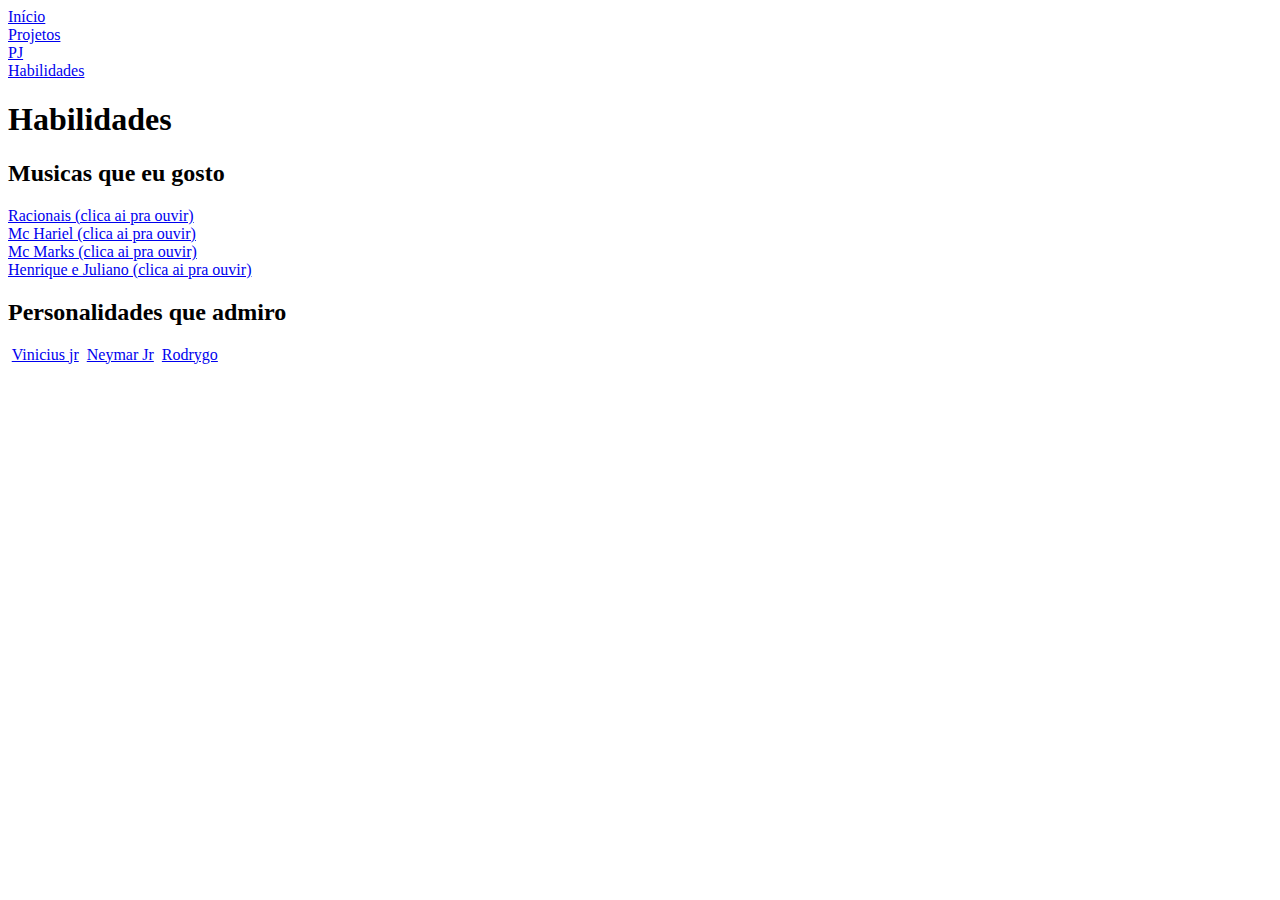
==== Habilidades.html @ 20fd7fb6 "Add files via upload" ====
<!DOCTYPE html>
<html lang="pt-br">
<head>
    <meta charset="UTF-8">
    <meta name="viewport" content="width=device-width, initial-scale=1.0">
    <title>Habilidades - Marcos</title>
    <link rel="shortcut icon" href="/imagens/Favicom.jpg" type="image/x-icon">
    <link rel="stylesheet" href="css/menu.css">
    </head>
    <body>
        <div id="conteudo">
            <div id="navegacao">
                <nav>
                    <a href="index.html"><div class="menu">Início</div></a>
                <a href="projetos.html"><div class="menu">Projetos</div></a>
                <a href="PJ.html"><div class="menu">PJ</div></a>
                <a href="Habilidades.html"><div class="menu">Habilidades</div></a>
                </nav>
            </div>
            <h1> Habilidades</h1>
                <div class="bloco">
                    <h2>Musicas que eu gosto</h2>
                    <a href="https://youtu.be/Wb3rvC6z5ao?si=hsoXp6tlG2_s3sgf">Racionais (clica ai pra ouvir)</a><br>
                    <a href="https://youtu.be/lMyf6COj1wY?si=fuJ4dzmpb2YscsG1">Mc Hariel (clica ai pra ouvir)</a><br>
                    <a href="https://youtu.be/hnU8UlXSKJo?si=g6Xasj6zMtOMvQce"> Mc Marks (clica ai pra ouvir)</a><br>
                    <a href="https://youtu.be/g0IDYUlFn5I?si=8dk2ITQNetglIefq">Henrique e Juliano (clica ai pra ouvir)</a><br>
                </div>
                <div class="bloco">
                <h2>Personalidades que admiro</h2>
                <img src="" alt="">
                <a href="https://i0.wp.com/portalcontexto.com.br/wp-content/uploads/2022/05/FUFZ1CTWYAEgJxk.jpg?fit=1080%2C1350&ssl=1">Vinicius jr</a>
                <img src="" alt="">
                <a href="https://www.google.com/url?sa=i&url=https%3A%2F%2Fwww.transfermarkt.com.br%2Fneymar%2Fprofil%2Fspieler%2F68290&psig=AOvVaw28CHrjRQYqi9mrvikVAxzc&ust=1730228726732000&source=images&cd=vfe&opi=89978449&ved=0CBQQjRxqFwoTCKiV7LbisYkDFQAAAAAdAAAAABAJ">Neymar Jr</a>
                <img src="" alt="">
                <a href="https://www.google.com/url?sa=i&url=https%3A%2F%2Fwww.uol.com.br%2Fesporte%2Ffutebol%2Fultimas-noticias%2F2019%2F11%2F26%2Frodrygo-foi-moldado-como-oposto-de-neymar-e-encara-o-idolo-pela-1-vez.htm&psig=AOvVaw27TqSh1MaooqKNig12BTOj&ust=1730228908846000&source=images&cd=vfe&opi=89978449&ved=0CBQQjRxqFwoTCODS9ZDjsYkDFQAAAAAdAAAAABAE">Rodrygo </a>
                </div>
        
    </body>
    </html>
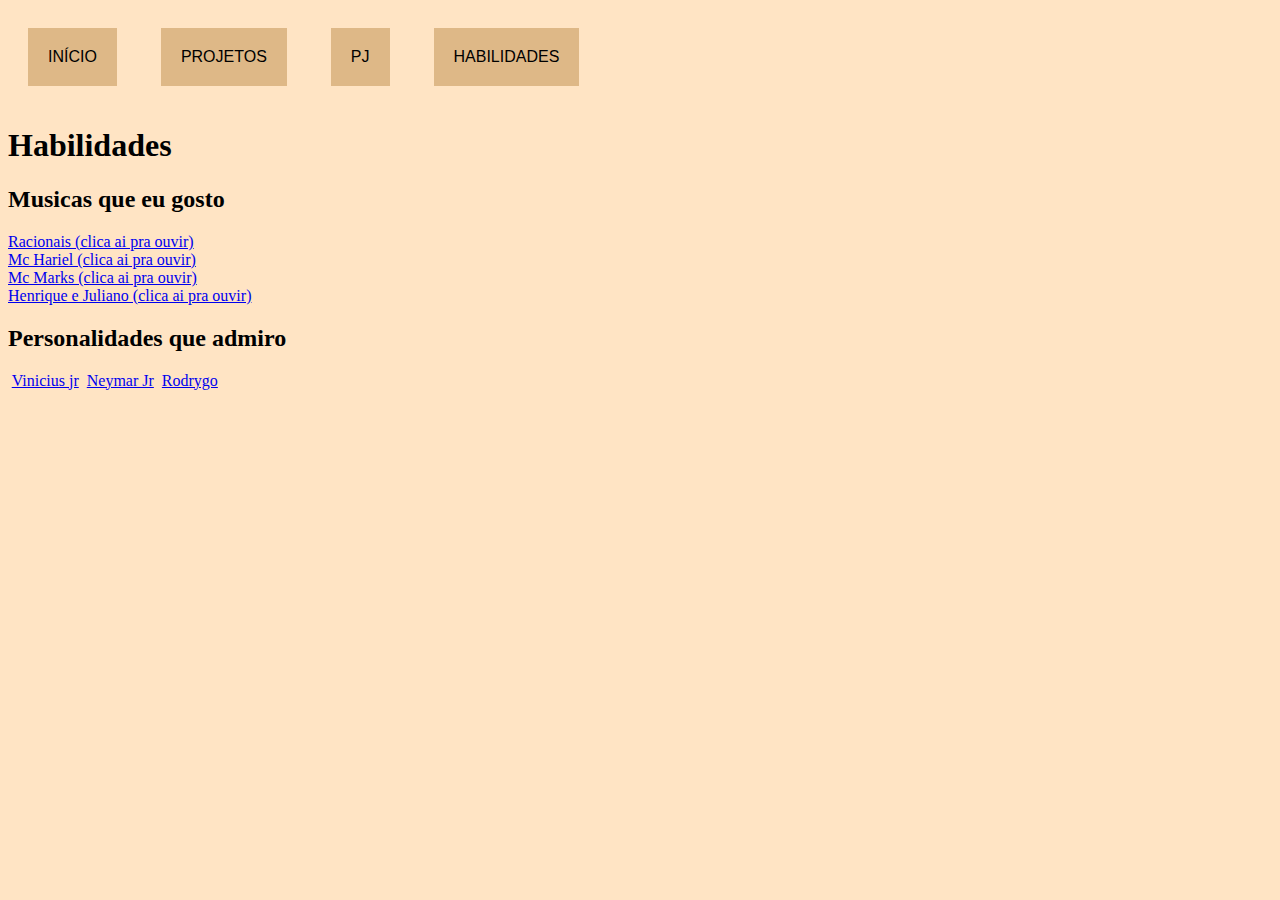
==== commit af199fb6: "Update Habilidades.html" ====
--- a/Habilidades.html
+++ b/Habilidades.html
@@ -4,8 +4,8 @@
     <meta charset="UTF-8">
     <meta name="viewport" content="width=device-width, initial-scale=1.0">
     <title>Habilidades - Marcos</title>
-    <link rel="shortcut icon" href="/imagens/Favicom.jpg" type="image/x-icon">
-    <link rel="stylesheet" href="css/menu.css">
+    <link rel="shortcut icon" href=/Favicom.jpg" type="image/x-icon">
+    <link rel="stylesheet" href="menu.css">
     </head>
     <body>
         <div id="conteudo">
@@ -36,4 +36,4 @@
                 </div>
         
     </body>
-    </html>+    </html>
--- a/menu.css
+++ b/menu.css
@@ -0,0 +1,26 @@
+body{
+    background-color: bisque;
+}
+#navegação{
+    width: 100%;
+    background-color: rgb(0, 0, 0);
+    display: inline-flex;
+    
+    
+}
+.menu{
+    background-color: burlywood;
+     padding: 15pt;
+     margin: 15pt;
+     transition: 1s;
+     text-transform: uppercase;
+     color: black;
+     font-family: Arial, Helvetica, sans-serif;
+     display: inline-flex;
+}
+.menu:hover{
+    background-color: rgb(255, 255, 255);
+    color: rgb(0, 0, 0);
+    transition: 1s;
+    border-radius: 5pt;
+}
